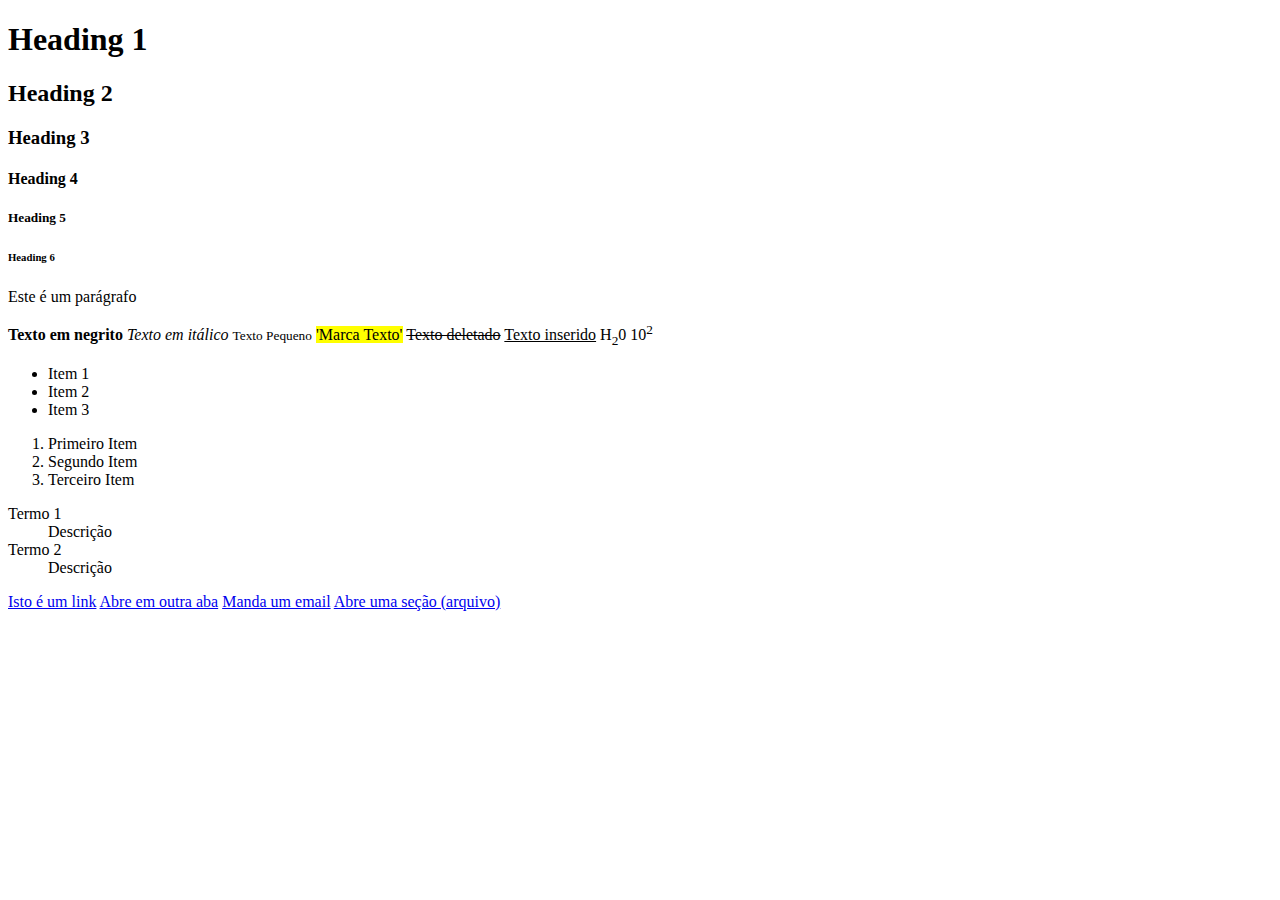
==== aprendizado - HTML5.html @ 9fc09e57 "Alterações no arquivo html" ====
<!DOCTYPE html>
<html lang="pt-br">
<head>
    <meta charset="UTF-8">
    <meta name="viewport" content="width=device-width, initial-scale=1.0">
    <title>HTML5</title>
    <link rel="shortcut icon" href="imagens/html5_logo.png" type="image/png">
</head>
<body>
    <!-- Tags de Títulos -->
    <h1>Heading 1</h1>
    <h2>Heading 2</h2>
    <h3>Heading 3</h3>
    <h4>Heading 4</h4>
    <h5>Heading 5</h5>
    <h6>Heading 6</h6>

    <!-- Outros Elementos -->
    <p>Este é um parágrafo</p>
    <strong>Texto em negrito</strong>
    <em>Texto em itálico</em>
    <small>Texto Pequeno</small>
    <mark>'Marca Texto'</mark>
    <del>Texto deletado</del>
    <ins>Texto inserido</ins>
    H<sub>2</sub>0 <!-- Texto subescrito -->
    10<sup>2</sup> <!-- Texto sobescrito -->

    <!-- Listas -->
    <!-- Lista não ordenada, sem referências -->
    <ul>
        <li>Item 1</li>
        <li>Item 2</li> 
        <li>Item 3</li>
    </ul>
    <!-- Lista ordenada, com referências -->
    <ol>
        <li>Primeiro Item</li>
        <li>Segundo Item</li>
        <li>Terceiro Item</li>
    </ol>
    <!-- Lsta de Descrição -->
    <dl>
        <dt>Termo 1</dt>
        <dd>Descrição</dd>
        <dt>Termo 2</dt>
        <dd>Descrição</dd>
    </dl>

    <!-- Links -->
    <a href="https://exemplo.com">Isto é um link</a>
    <a href="https://exemplo.com" target="_blank">Abre em outra aba</a>
    <a href="mailto:luucas.github@gmail.com">Manda um email</a>
    <a href="index.html">Abre uma seção (arquivo)</a>
</body>
</html>
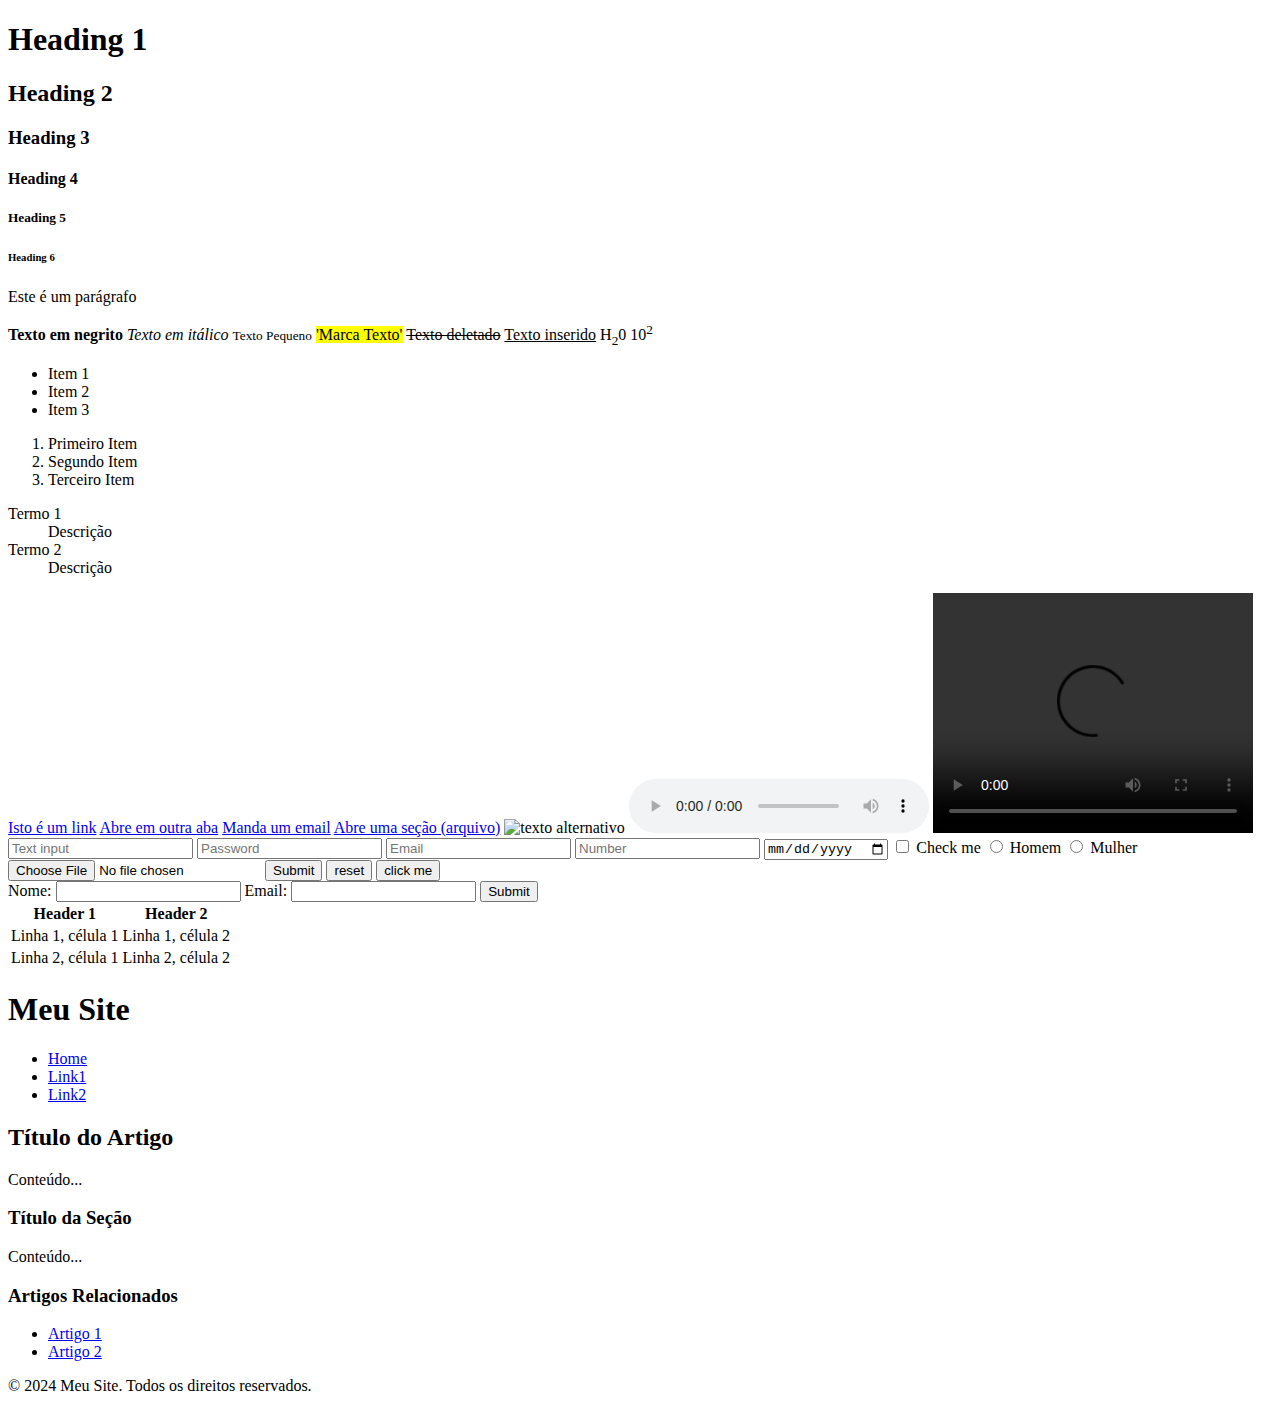
==== commit 376180f7: "Mídias / Comandos de Entrada / Formulários e Tabelas / Div's" ====
--- a/aprendizado - HTML5.html
+++ b/aprendizado - HTML5.html
@@ -52,5 +52,91 @@
     <a href="https://exemplo.com" target="_blank">Abre em outra aba</a>
     <a href="mailto:luucas.github@gmail.com">Manda um email</a>
     <a href="index.html">Abre uma seção (arquivo)</a>
+
+    <!-- Mídias -->
+    
+    <img src="imagens/html5_logo.png" alt="texto alternativo"> <!-- Imagem: src = caminho da imagem -->
+    <audio controls> <!-- Áudio: controls = play/pause -->
+        <source src="audio.mp3" type="audio/mp3"> <!-- type = tipo do arquivo (mp3/mpeg) -->
+        Seu navegador não suporta este aúdio <!-- Caso áudio não rodar aparece esta mensagem -->
+    </audio>
+    <video width="320" height="240" controls> <!-- Vídeo: controls = play/pause -->
+        <source src="video.mp4" type="video/mp4"> <!-- type = tipo do arquivo (mp4/mov) -->
+        Seu navegador não suporta este vídeo
+    </video>
+
+    <!-- Inputs: Comandos de Entrada -->
+    <input type="text" placeholder="Text input">
+    <input type="password" placeholder="Password">
+    <input type="email" placeholder="Email">
+    <input type="number" placeholder="Number">
+    <input type="date">
+    <input type="checkbox"> Check me
+    <input type="radio" name="gender" value="male"> Homem
+    <input type="radio" name="gender" value="female"> Mulher
+    <input type="file">
+    <input type="submit" value="Submit">
+    <input type="reset" value="reset">
+    <input type="button" value="click me">
+
+    <!-- Formulários -->
+    <form action="/submit-form" method="post">
+        <label for="nome">Nome:</label>
+        <input type="text" id="nome" name="nome">
+
+        <label for="email">Email:</label>
+        <input type="email" id="email" name="email">
+
+        <input type="submit" value="Submit">
+    </form>
+
+    <!-- Tables: Tabelas -->
+    <table> <!-- Inicia uma tabela -->
+        <tr> <!-- Começa uma linha -->
+            <th>Header 1</th> <!-- 'Títulos' -->
+            <th>Header 2</th>
+        </tr>
+        <tr>
+            <td>Linha 1, célula 1</td> <!-- Células abaixo do 'título' -->
+            <td>Linha 1, célula 2</td>
+        </tr>
+        <tr>
+            <td>Linha 2, célula 1</td>
+            <td>Linha 2, célula 2</td>
+        </tr>
+    </table>
+
+    <!-- Tag's de Divisões Estruturais -->
+
+    <header> <!-- Cabeçalho: logos, títulos, menus de navegação... -->
+        <h1>Meu Site</h1> 
+        <nav> <!-- Bloco de Navegação: links para outras páginas do site -->
+            <ul>
+                <li><a href="#">Home</a></li>
+                <li><a href="#">Link1</a></li>
+                <li><a href="#">Link2</a></li>
+            </ul>
+        </nav>
+    </header>
+    <main> <!-- Conteúdo Principal: deve ser único em uma página, contém o conteúdo mais importante -->
+        <article> <!-- Conteúdo Autônomo: artigos, postagens, notícias -->
+            <h2>Título do Artigo</h2>
+            <p>Conteúdo...</p>
+            <section> <!-- Seções do Documento: divide os conteúdos em partes lógicas, como capítulos -->
+                <h3>Título da Seção</h3> 
+                <p>Conteúdo...</p>
+            </section>
+            <aside> <!-- Conteúdo Secundário: links relacionados, informações extras, anúncios -->
+                <h3>Artigos Relacionados</h3>
+                <ul>
+                    <li><a href="#">Artigo 1</a></li>
+                    <li><a href="#">Artigo 2</a></li>
+                </ul>
+            </aside>
+            <footer> <!-- Rodapé: informações de copyright, políticas de privacidade -->
+                <p>&copy; 2024 Meu Site. Todos os direitos reservados.</p>
+            </footer>
+        </article>
+    </main>
 </body>
 </html>